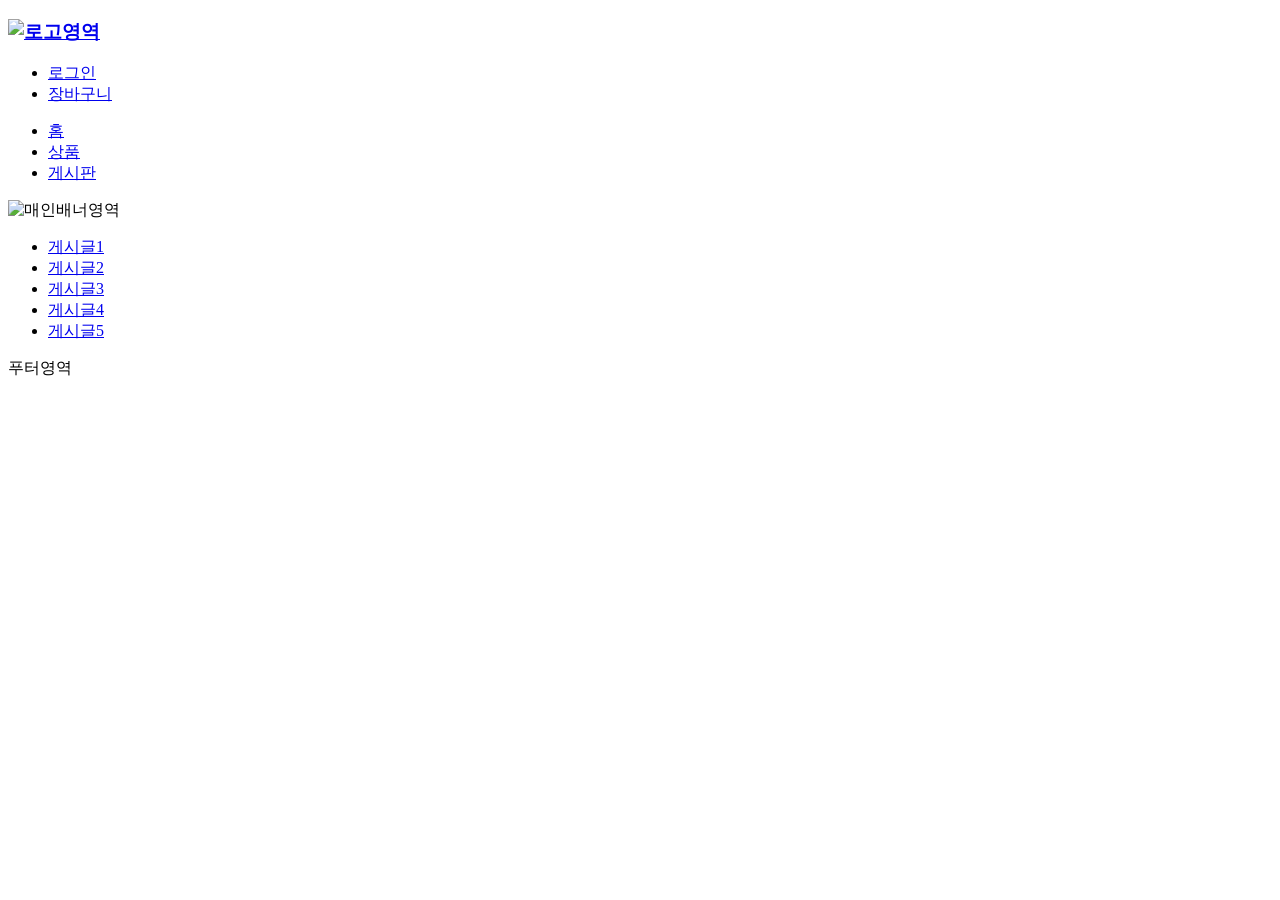
==== src/main/resources/templates/index.html @ b34592a7 "first commit" ====
<!DOCTYPE html>
<html lang="ko">

<head>
    <meta charset="UTF-8">
    <meta name="viewport" content="width=device-width, initial-scale=1.0">
    <link rel="stylesheet" href="/css/common.css">
    <title>메인페이지</title>
</head>

<body>

    <header class="header">
        <div class="inner">
            <div class="logo_area">
                <div class="logo">
                    <h3><a href="/"><img src="" alt="로고영역"></a></h3>
                </div>
                <div class="util_item">
                    <ul>
                        <li><a href="#none">로그인</a></li>
                        <li><a href="#none">장바구니</a></li>
                    </ul>
                </div>
            </div>
            <nav class="gnb">
                <ul>
                    <li><a href="/">홈</a></li>
                    <li><a href="#none">상품</a></li>
                    <li><a href="/board/list">게시판</a></li>
                </ul>
            </nav>
        </div>
    </header>

    <main class="main">
        <div class="inner">
            <section class="hero">
                <div class="main_banner">
                    <img src="" alt="매인배너영역">
                </div>
            </section>

            <div class="board_area">
                <ul>
                    <li><a href="#none">게시글1</a></li>
                    <li><a href="#none">게시글2</a></li>
                    <li><a href="#none">게시글3</a></li>
                    <li><a href="#none">게시글4</a></li>
                    <li><a href="#none">게시글5</a></li>
                </ul>
            </div>
        </div>
    </main>

    <footer class="footer">
        <div class="inner">
            <p>푸터영역</p>
        </div>
    </footer>

</body>

</html>
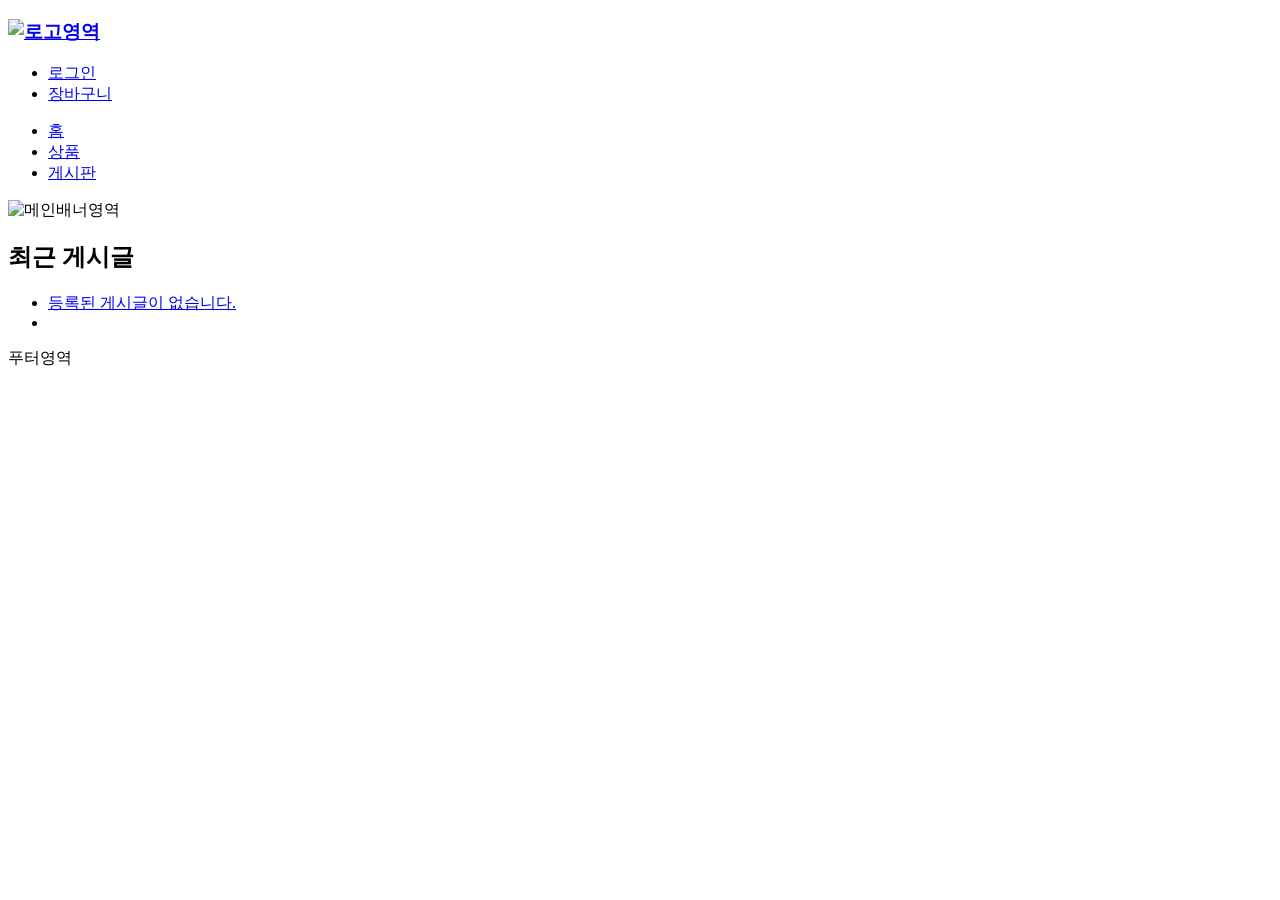
==== commit f84c664f: "Add home controller and render board posts on main page" ====
--- a/src/main/resources/templates/index.html
+++ b/src/main/resources/templates/index.html
@@ -1,5 +1,5 @@
 <!DOCTYPE html>
-<html lang="ko">
+<html lang="ko" xmlns:th="http://www.thymeleaf.org">
 
 <head>
     <meta charset="UTF-8">
@@ -37,17 +37,19 @@
         <div class="inner">
             <section class="hero">
                 <div class="main_banner">
-                    <img src="" alt="매인배너영역">
+                    <img src="" alt="메인배너영역">
                 </div>
             </section>
 
             <div class="board_area">
+                <h2>최근 게시글</h2>
                 <ul>
-                    <li><a href="#none">게시글1</a></li>
-                    <li><a href="#none">게시글2</a></li>
-                    <li><a href="#none">게시글3</a></li>
-                    <li><a href="#none">게시글4</a></li>
-                    <li><a href="#none">게시글5</a></li>
+                    <li th:if="${#lists.isEmpty(boardList)}">
+                        <a href="/board/list">등록된 게시글이 없습니다.</a>
+                    </li>
+                    <li th:each="board : ${boardList}">
+                        <a th:href="|/board/read?no=${board.no}|" th:text="${board.title}"></a>
+                    </li>
                 </ul>
             </div>
         </div>
@@ -61,4 +63,4 @@
 
 </body>
 
-</html>+</html>
